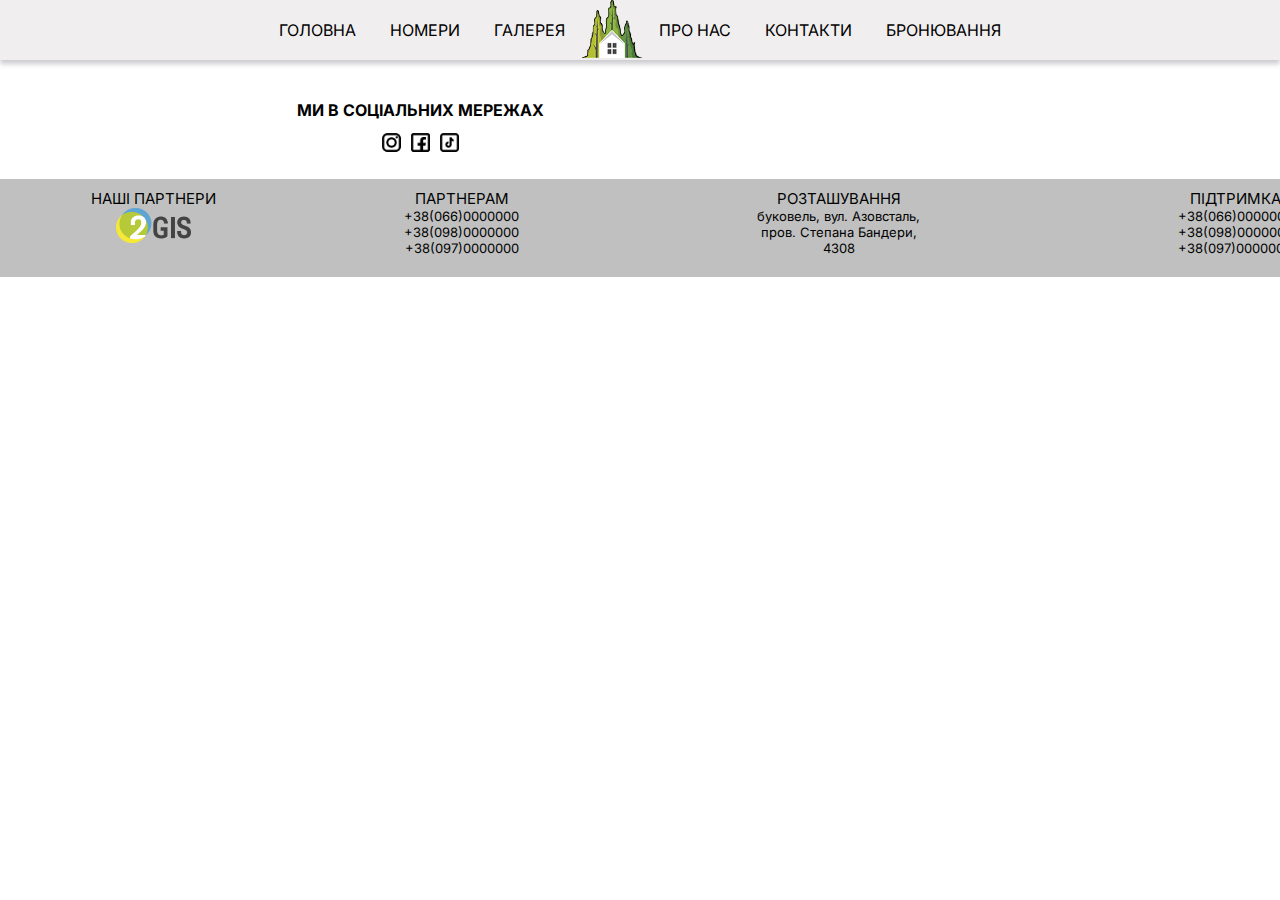
==== kont.html @ 66f78f4c "second commit" ====
<!DOCTYPE html>
<html>

<head>
  <meta charset="UTF-8">
  <meta name="viewport" content="width=device-width">
  <link rel="stylesheet" href="kont.css">
  <link rel="shortcut icon" href="images/logo.png">
  <link rel="preconnect" href="https://fonts.googleapis.com">
  <link rel="preconnect" href="https://fonts.gstatic.com" crossorigin>
  <link href="https://fonts.googleapis.com/css2?family=Zen+Dots&display=swap" rel="stylesheet">
  <link href="https://fonts.googleapis.com/css2?family=Saira+Condensed&display=swap" rel="stylesheet">
  <link href="https://fonts.googleapis.com/css2?family=Inter&display=swap" rel="stylesheet">
  <title>КОНТАКТИ - Bookовель House</title>
</head>

<body>
  <header class="header">
    <div class="container">
      <div class="header_body">
        <a href="index.html"><img class="logo2" src="images/logo3.png"></a>
        <div class="header_burger">
          <span></span>
        </div>
        <nav class="header_menu">
          <ul class="header_list">
            <li>
              <a href="index.html">ГОЛОВНА</a>
            </li>
            <li>
              <a href="nomery.html">НОМЕРИ</a>
            </li>
            <li>
              <a href="galery.html">ГАЛЕРЕЯ</a>
            </li>
            <a href="index.html"><img class="logo" src="images/logo3.png"></a>
            <li>
              <a href="aboutus.html">ПРО НАС</a>
            </li>
            <li>
              <a href="kont.html">КОНТАКТИ</a>
            </li>
            <li>
              <a href="bron.html">БРОНЮВАННЯ</a>
            </li>
          </ul>
        </nav>
      </div>
  </header>
  <div class="bottom-banner">
    <div class="social">
      <h4>МИ В СОЦІАЛЬНИХ МЕРЕЖАХ</h4>
      <a href="https://www.instagram.com">
        <img id="inst" src="images/instagram logo.png">
      </a>
      <a href="https://www.facebook.com">
        <img id="face" src="images/facebook logo.png">
      </a>
      <a href="https://www.tiktok.com/uk-UA/">
        <img id="tik" src="images/tiktok.png">
      </a>
    </div>
    <div class="info">
      <div class="partners">
        <li>НАШІ ПАРТНЕРИ</li>
        <img src="images/2gis logo.png">
      </div>
      <div class="for-partners">
        <li>ПАРТНЕРАМ</li>
        <div class="small">
          <li>+38(066)0000000</li>
          <li>+38(098)0000000</li>
          <li>+38(097)0000000</li>
        </div>
      </div>
      <div class="location">
        <li>РОЗТАШУВАННЯ</li>
        <div class="small">
          <li>буковель, вул. Азовсталь, пров. Степана Бандери, 4308</li>
        </div>
      </div>
      <div class="support">
        <li>ПІДТРИМКА</li>
        <div class="small">
          <li>+38(066)0000000</li>
          <li>+38(098)0000000</li>
          <li>+38(097)0000000</li>
        </div>
      </div>
    </div>
  </div>
  <script src="https://code.jquery.com/jquery-3.4.1.slim.min.js"></script>
  <script src="script.js"></script>
</body>

</html>
---- kont.css ----
.bottom-banner {
    bottom: 0;
    margin-top: 100px;
}

.social {
    text-align: center;
    margin-right: 600px;
    margin-bottom: 20px;
}

.social a {
    text-decoration: none;
}

.social img {
    max-width: 25px;
    max-height: 25px;
}

.social h4 {
    margin-bottom: 10px;
    margin-top: 17px;
}

#inst:hover {
    max-width: 26px;
    max-height: 26px;
    background-color: #af2c9d3d;
    border-radius: 5px;
}

#tik:hover {
    max-width: 26px;
    max-height: 26px;
    background-color: #00000050;
    border-radius: 5px;
}

#face:hover {
    max-width: 26px;
    max-height: 26px;
    background-color: #00aeff62;
    border-radius: 5px;
}

/* for partners */

.info {
    background-color: #C0C0C0;
    height: 98px;
    max-width: 1440px;
    margin-top: 20px;
    min-width: 1440px;
    text-align: center;
    margin: 0 auto;
    display: flex; 
    justify-content: space-around;
}

.partners {
    list-style: none;
    position: relative;
    display: inline-block;
    font-size: 15px;
    padding-left: 4px;
    padding-right: 10px;
    padding-top: 10px;
}

.partners img {
    max-width: 76px;
    max-height: 35px;
}

.for-partners {
    list-style: none;
    position: relative;
    display: inline-block;
    font-size: 15px;
    padding-left: 4px;
    padding-right: 10px;
    padding-top: 10px;
}

.location {
    list-style: none;
    position: relative;
    display: inline-block;
    font-size: 15px;
    max-width: 190px;
    padding-left: 40px;
    padding-right: 10px;
    padding-top: 10px;
}

.support {
    list-style: none;
    position: relative;
    display: inline-block;
    font-size: 15px;
    padding-left: 60px;
    padding-right: 60px;
    padding-top: 10px;
}

.small {
    font-size: small;
}

@media (max-width:768px) {
    .partners {
        padding-left: 10%;
    }
}

@media (max-width:320px) {
    .partners {
        padding-left: 0px ;
    }

    .support {
        padding-left: 0;
        padding-right: 120px;
    }
}

body {
    font-family: 'Saira Condensed', sans-serif;
    font-family: 'Zen Dots', cursive;
    font-family: 'Inter', sans-serif;
    margin: 0 auto;
    width: 1440px;
}

header {
    position: fixed;
    width: 100%;
    top: 0;
    left: 0;
    z-index: 50;
    box-shadow: 0px 4px 5px rgba(0, 0, 20, 0.205);
}

.header::before {
    content: '';
    position: absolute;
    top: 0;
    left: 0;
    width: 100%;
    height: 100%;
    background-color: #F0EEEE;
    z-index: 3;
}

.logo {
    max-width: 60px;
    max-height: 60px;
}

.logo2 {
    max-width: 60px;
    max-height: 60px;
    display: none;
}

.header_body {
    position: relative;
    display: flex;
    justify-content: center;
    height: 60px;
    align-items: center;
}

.header_menu ul {
    padding: 0;
}

.content {
    margin-top: 100px;
}

.container {
    max-width: 1440px;
    margin: 0 auto;
    padding: 0 auto;
}

.header_list {
    display: flex;
    align-items: center;
    position: relative;
    z-index: 3;
}

.header_list a {
    text-decoration: none;
    color: black;
}

.header_list li {
    list-style: none;
    margin: 17px;
}

.header_burger {
    display: none;
}

@media (max-width:768px) {
    .header_burger {
        display: flex;
        position: relative;
        width: 30px;
        height: 20px;
        z-index: 3;
        margin-right: 10px;
    }

    body.lock {
        overflow: hidden;
    }

    .logo2 {
        display: block;
        z-index: 100;
        max-height: 70px;
        max-width: 70px;
        position: relative;
        justify-content: left;
        margin-left: 10px;
    }

    .logo {
        display: none;
    }

    .header_burger:before,
    .header_burger::after {
        content: '';
        background-color: rgb(0, 0, 0);
        position: absolute;
        width: 100%;
        height: 2px;
        left: 0;
    }

    .header_burger span {
        position: absolute;
        width: 100%;
        left: 0;
        background-color: rgb(0, 0, 0);
        height: 2px;
        top: 9px;
    }

    .header_burger:before {
        top: 0;
    }

    .header_burger::after {
        bottom: 0;
    }

    .header_body {
        justify-content: space-between;
        height: 70px;
    }

    .header_menu.active {
        position: fixed;
        left: 0;
        top: 0%;
        width: 100%;
        height: auto;
        background-color: #dddddd;
        padding: 70px 0px 0px 0px;
    }

    .header_menu {
        position: fixed;
        left: 0;
        top: -110%;
        width: 100%;
        height: auto;
        background-color: #dddddd;
        padding: 70px 0px 0px 0px;
        transition: all 0.3s ease 0s;
    }

    .header_list {
        display: block;
    }

    .header_list li {
        text-align: center;
        font-size: 50px;
        background-color: rgba(255, 255, 255, 0.048);
    }
}
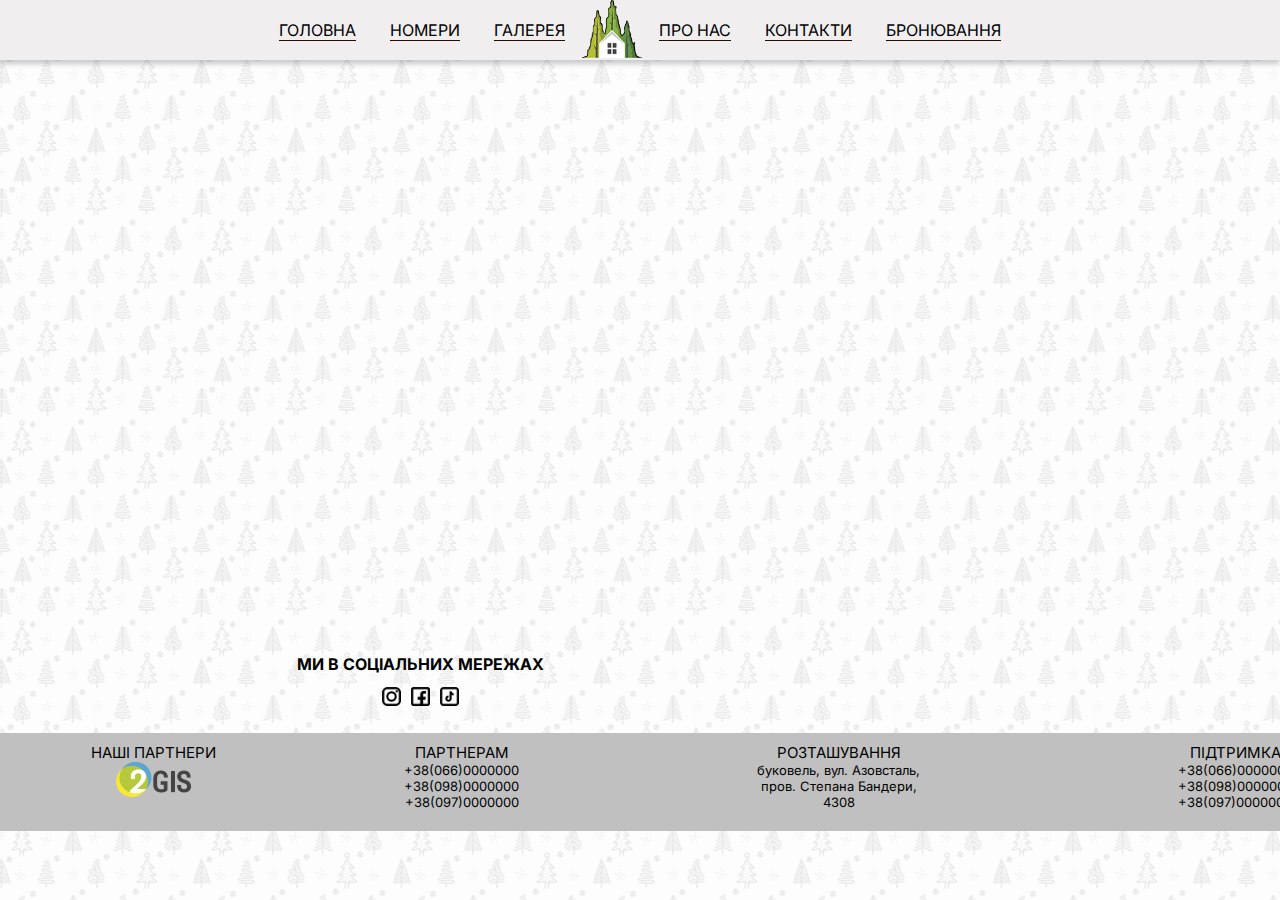
==== commit 5a8a73ca: "Initial commit" ====
--- a/kont.html
+++ b/kont.html
@@ -47,6 +47,9 @@
         </nav>
       </div>
   </header>
+  <div class="map">
+    <iframe src="https://www.google.com/maps/embed?pb=!1m18!1m12!1m3!1d10604.051320505147!2d24.38346724726645!3d48.360277117868016!2m3!1f0!2f0!3f0!3m2!1i1024!2i768!4f13.1!3m3!1m2!1s0x4737180d6338eb0d%3A0xa2144b1805bc8b4!2z0JHRg9C60L7QstC10LvRjCwg0JjQstCw0L3Qvi3QpNGA0LDQvdC60L7QstGB0LrQsNGPINC-0LHQu9Cw0YHRgtGM!5e0!3m2!1sru!2sua!4v1671652665584!5m2!1sru!2sua" width="1300" height="450" style="border:0;" allowfullscreen="" loading="lazy" referrerpolicy="no-referrer-when-downgrade"></iframe>
+  </div>
   <div class="bottom-banner">
     <div class="social">
       <h4>МИ В СОЦІАЛЬНИХ МЕРЕЖАХ</h4>
@@ -60,7 +63,7 @@
         <img id="tik" src="images/tiktok.png">
       </a>
     </div>
-    <div class="info">
+    <footer class="info">
       <div class="partners">
         <li>НАШІ ПАРТНЕРИ</li>
         <img src="images/2gis logo.png">
@@ -87,7 +90,7 @@
           <li>+38(097)0000000</li>
         </div>
       </div>
-    </div>
+    </footer>
   </div>
   <script src="https://code.jquery.com/jquery-3.4.1.slim.min.js"></script>
   <script src="script.js"></script>
--- a/kont.css
+++ b/kont.css
@@ -131,6 +131,9 @@
     font-family: 'Inter', sans-serif;
     margin: 0 auto;
     width: 1440px;
+    background: url("images/background.png");
+    background-repeat: repeat;
+    background-size: 200px;
 }
 
 header {
@@ -201,9 +204,14 @@
 .header_list li {
     list-style: none;
     margin: 17px;
+    border-bottom: 1px solid rgb(44, 12, 0);
 }
 
 .header_burger {
+    display: none;
+}
+
+.header-book {
     display: none;
 }
 
@@ -211,10 +219,16 @@
     .header_burger {
         display: flex;
         position: relative;
-        width: 30px;
-        height: 20px;
+        width: 50px;
+        height: 30px;
         z-index: 3;
-        margin-right: 10px;
+        margin-right: 20px;
+    }
+
+    .header-book {
+        font-size: 30px;
+        z-index: 20;
+        display: block;
     }
 
     body.lock {
@@ -224,8 +238,8 @@
     .logo2 {
         display: block;
         z-index: 100;
-        max-height: 70px;
-        max-width: 70px;
+        max-height: 100px;
+        max-width: 100px;
         position: relative;
         justify-content: left;
         margin-left: 10px;
@@ -251,7 +265,7 @@
         left: 0;
         background-color: rgb(0, 0, 0);
         height: 2px;
-        top: 9px;
+        top: 14.5px;
     }
 
     .header_burger:before {
@@ -264,7 +278,7 @@
 
     .header_body {
         justify-content: space-between;
-        height: 70px;
+        height: 100px;
     }
 
     .header_menu.active {
@@ -274,7 +288,7 @@
         width: 100%;
         height: auto;
         background-color: #dddddd;
-        padding: 70px 0px 0px 0px;
+        padding: 100px 0px 0px 0px;
     }
 
     .header_menu {
@@ -298,3 +312,8 @@
         background-color: rgba(255, 255, 255, 0.048);
     }
 }
+
+.map {
+    text-align: center;
+    margin-top: 100px;
+}